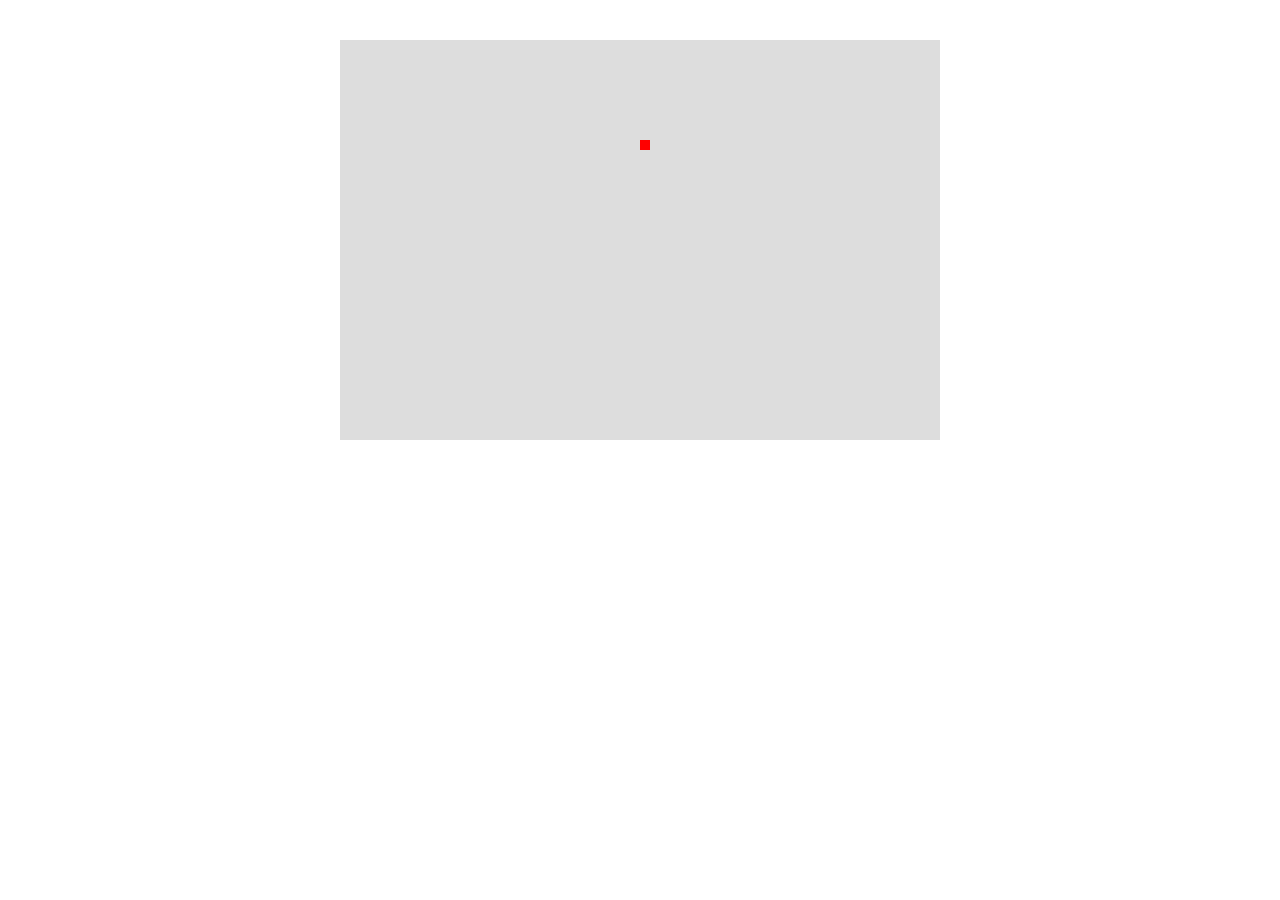
==== pong/demo/index.html @ 3151ed2f "add progress on pong demo with models" ====
<html>
  <head>
    <title>Pong</title>
    <link rel="stylesheet" href="main.css">
  </head>
  <body>
    <div id="board">
      <div id="ball"></div>
    </div>
    <script src="js/jquery.min.js"></script>
    <script src="js/models.js"></script>
    <script src="js/main.js"></script>
  </body>
</html>
---- pong/demo/main.css ----
#board {
  width: 600px;
  height: 400px;
  background: #ddd;
  margin: 40px auto;

  position: relative;
}

#ball {
  width: 10px;
  height: 10px;
  background: red;

  position: absolute;
  top: 100px;
  left: 300px;
}
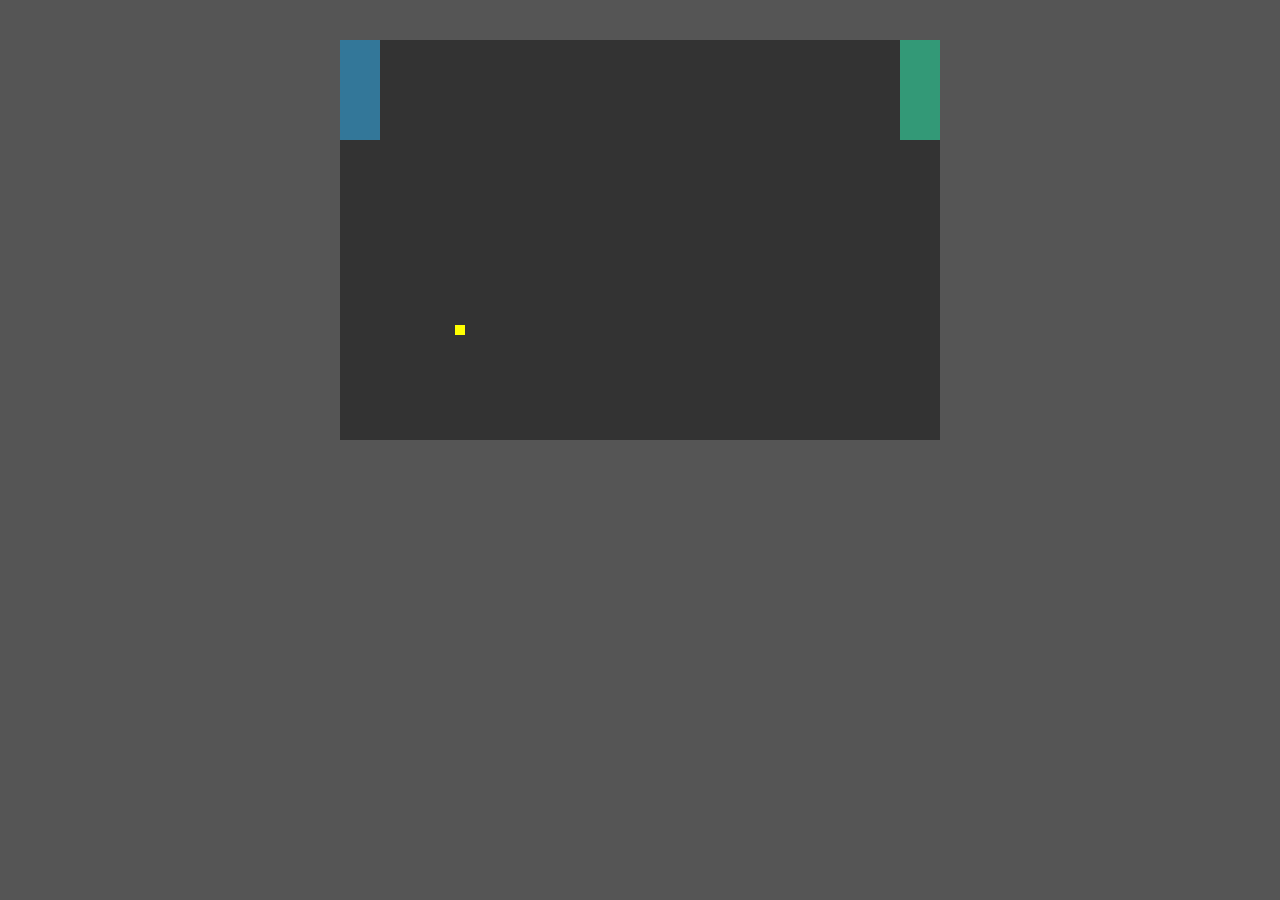
==== commit 73b492e1: "simplify pong model, and implement paddle/ball movement and styling in demo" ====
--- a/pong/demo/index.html
+++ b/pong/demo/index.html
@@ -7,6 +7,8 @@
   <body>
     <div id="board">
       <div id="ball"></div>
+      <div id="left-paddle"></div>
+      <div id="right-paddle"></div>
     </div>
     <script src="js/jquery.min.js"></script>
     <script src="js/models.js"></script>
--- a/pong/demo/main.css
+++ b/pong/demo/main.css
@@ -1,7 +1,11 @@
+body {
+  background: #555;
+}
+
 #board {
   width: 600px;
   height: 400px;
-  background: #ddd;
+  background: #333;
   margin: 40px auto;
 
   position: relative;
@@ -10,9 +14,28 @@
 #ball {
   width: 10px;
   height: 10px;
-  background: red;
+  background: yellow;
 
   position: absolute;
   top: 100px;
   left: 300px;
 }
+
+#left-paddle, #right-paddle {
+  width: 40px;
+  height: 100px;
+}
+
+#left-paddle {
+  position: absolute;
+  top: 0px;
+  left: 0px;
+  background: #379;
+}
+
+#right-paddle {
+  position: absolute;
+  top: 0px;
+  right: 0px;
+  background: #397;
+}
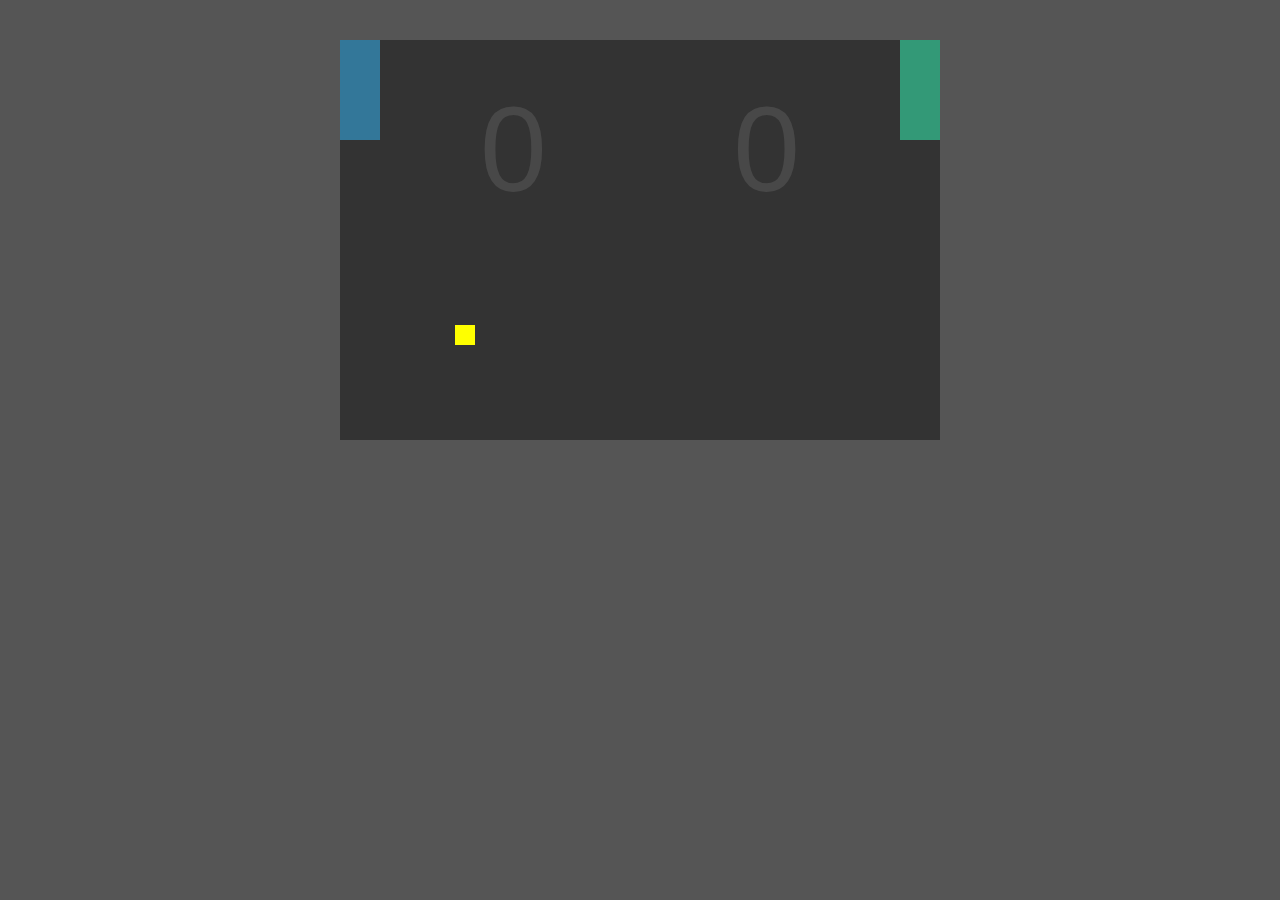
==== commit 125a9dbd: "add scoring to pong guide and demo" ====
--- a/pong/demo/index.html
+++ b/pong/demo/index.html
@@ -6,6 +6,8 @@
   </head>
   <body>
     <div id="board">
+      <div id="left-score">0</div>
+      <div id="right-score">0</div>
       <div id="ball"></div>
       <div id="left-paddle"></div>
       <div id="right-paddle"></div>
--- a/pong/demo/main.css
+++ b/pong/demo/main.css
@@ -12,8 +12,8 @@
 }
 
 #ball {
-  width: 10px;
-  height: 10px;
+  width: 20px;
+  height: 20px;
   background: yellow;
 
   position: absolute;
@@ -39,3 +39,20 @@
   right: 0px;
   background: #397;
 }
+
+#left-score, #right-score {
+  position: absolute;
+  top: 0;
+  margin: 40px 140px;
+  font: 120px sans-serif;
+  color: white;
+  opacity: 0.1;
+}
+
+#left-score {
+  left: 0;
+}
+
+#right-score {
+  right: 0;
+}
